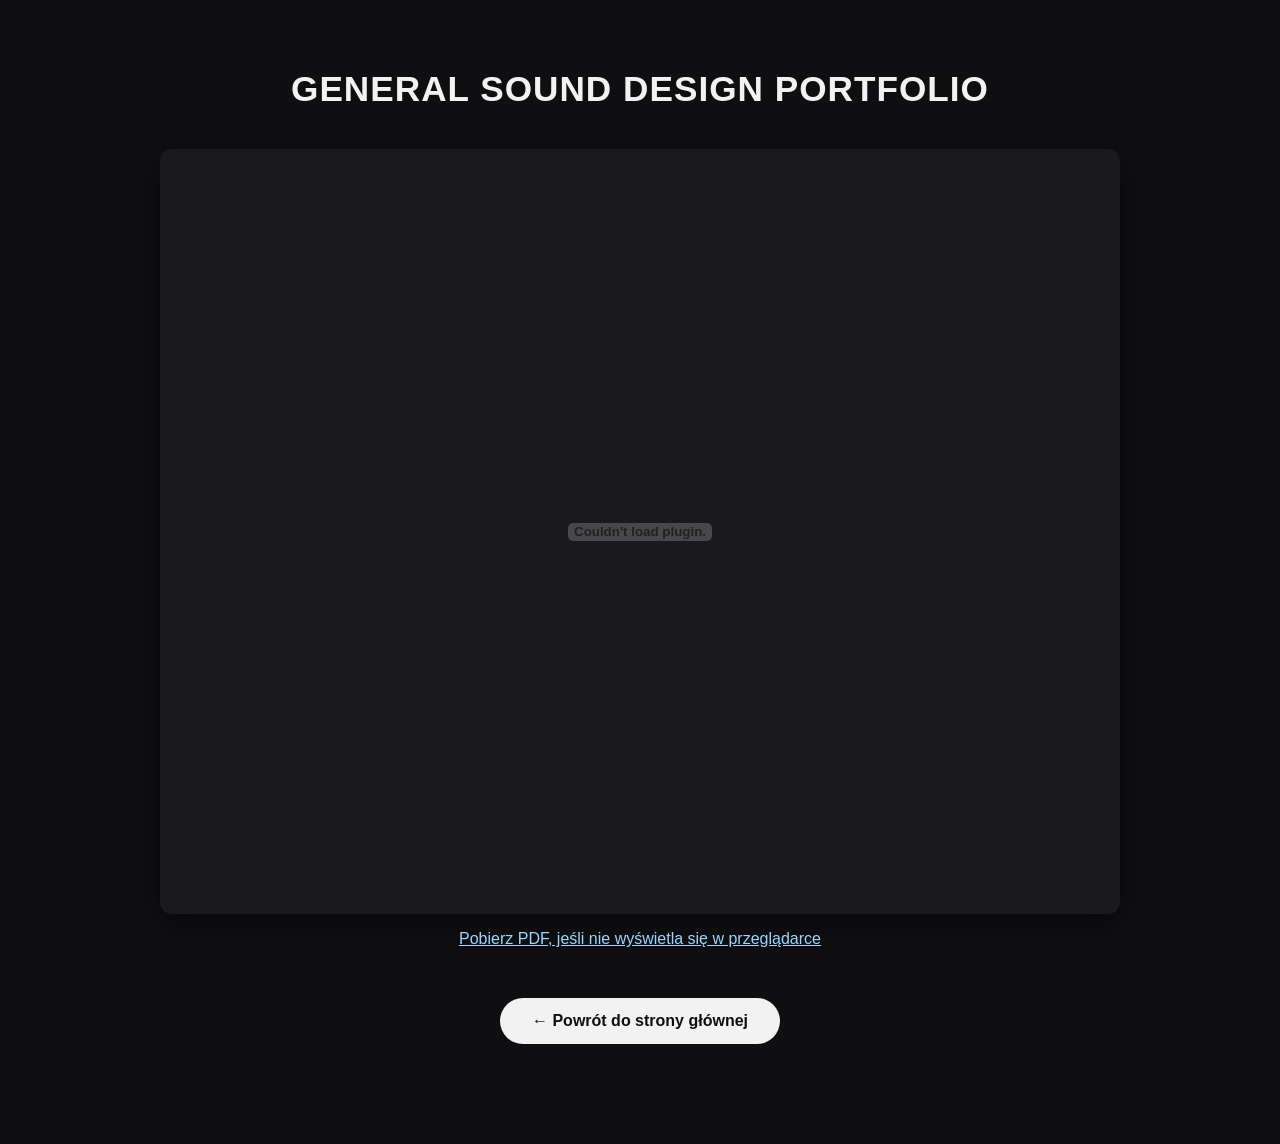
==== general-sound-design.html @ 87661edd "New portfolio files" ====
<!DOCTYPE html>
<html lang="pl">
<head>
  <meta charset="UTF-8" />
  <meta name="viewport" content="width=device-width, initial-scale=1.0" />
  <title>General Sound Design Portfolio</title>
  <link rel="stylesheet" href="style.css" />
</head>
<body>

  <div class="sub-page">
    <h2 class="sub-title">General Sound Design Portfolio</h2>

    <div class="pdf-wrapper">
      <embed src="files/general-sound-design-portfolio.pdf" type="application/pdf" />
    </div>

    <a href="files/general-sound-design-portfolio.pdf" class="pdf-download" download>
      Pobierz PDF, jeśli nie wyświetla się w przeglądarce
    </a>

    <div class="back-button-wrapper">
      <a href="index.html" class="back-button">← Powrót do strony głównej</a>
    </div>
  </div>

</body>
</html>
---- style.css ----
/* ===== style.css ===== */
* {
  box-sizing: border-box;
}

body {
  margin: 0;
  font-family: 'Segoe UI', Arial, sans-serif;
  background: #0f0f12;
  color: #f2f2f2;
}

/* ===== STRONA GŁÓWNA ===== */
.main-title {
  text-align: center;
  padding: 60px 20px 20px;
  font-size: 3rem;
  letter-spacing: 2px;
  text-transform: uppercase;
}

.portfolio-links {
  display: flex;
  justify-content: center;
  align-items: flex-start;
  gap: 60px;
  flex-wrap: wrap;
  padding: 40px 20px 80px;
}

.portfolio-card {
  display: flex;
  flex-direction: column;
  align-items: center;
  text-decoration: none;
  color: #f2f2f2;
  width: 360px;
  transition: transform 0.25s ease, box-shadow 0.25s ease;
}

.portfolio-card:hover {
  transform: translateY(-8px);
}

.portfolio-card img {
  width: 100%;
  height: 360px;
  object-fit: cover;
  border-radius: 12px;
  box-shadow: 0 10px 30px rgba(0, 0, 0, 0.5);
  border: 2px solid #333;
}

.portfolio-card:hover img {
  box-shadow: 0 15px 40px rgba(255, 255, 255, 0.15);
  border-color: #888;
}

.portfolio-card span {
  margin-top: 18px;
  font-size: 1.3rem;
  font-weight: 600;
  text-align: center;
}

/* ===== PODSTRONY ===== */
.sub-page {
  max-width: 1000px;
  margin: 0 auto;
  padding: 40px 20px 100px;
}

.sub-title {
  text-align: center;
  font-size: 2.2rem;
  margin-bottom: 40px;
  text-transform: uppercase;
  letter-spacing: 1px;
}

/* Video embed grid (Voice Design) */
.video-grid {
  display: flex;
  flex-direction: column;
  gap: 40px;
}

.video-wrapper {
  position: relative;
  width: 100%;
  padding-bottom: 56.25%; /* proporcje 16:9 */
  height: 0;
  overflow: hidden;
  border-radius: 12px;
  box-shadow: 0 8px 24px rgba(0, 0, 0, 0.5);
}

.video-wrapper iframe {
  position: absolute;
  top: 0;
  left: 0;
  width: 100%;
  height: 100%;
  border: 0;
}

/* PDF embed (General Sound Design) */
.pdf-wrapper {
  width: 100%;
  height: 85vh;
  border-radius: 12px;
  overflow: hidden;
  box-shadow: 0 8px 24px rgba(0, 0, 0, 0.5);
  background: #1a1a1e;
}

.pdf-wrapper embed {
  width: 100%;
  height: 100%;
  border: 0;
}

.pdf-download {
  display: block;
  text-align: center;
  margin-top: 16px;
  color: #9dd6ff;
}

/* Przycisk powrotu */
.back-button-wrapper {
  text-align: center;
  margin-top: 50px;
}

.back-button {
  display: inline-block;
  padding: 14px 32px;
  background: #f2f2f2;
  color: #0f0f12;
  font-weight: 700;
  text-decoration: none;
  border-radius: 30px;
  transition: background 0.2s ease, transform 0.2s ease;
}

.back-button:hover {
  background: #ffffff;
  transform: scale(1.05);
}

@media (max-width: 800px) {
  .portfolio-links {
    flex-direction: column;
    align-items: center;
  }
  .main-title {
    font-size: 2.2rem;
  }
}
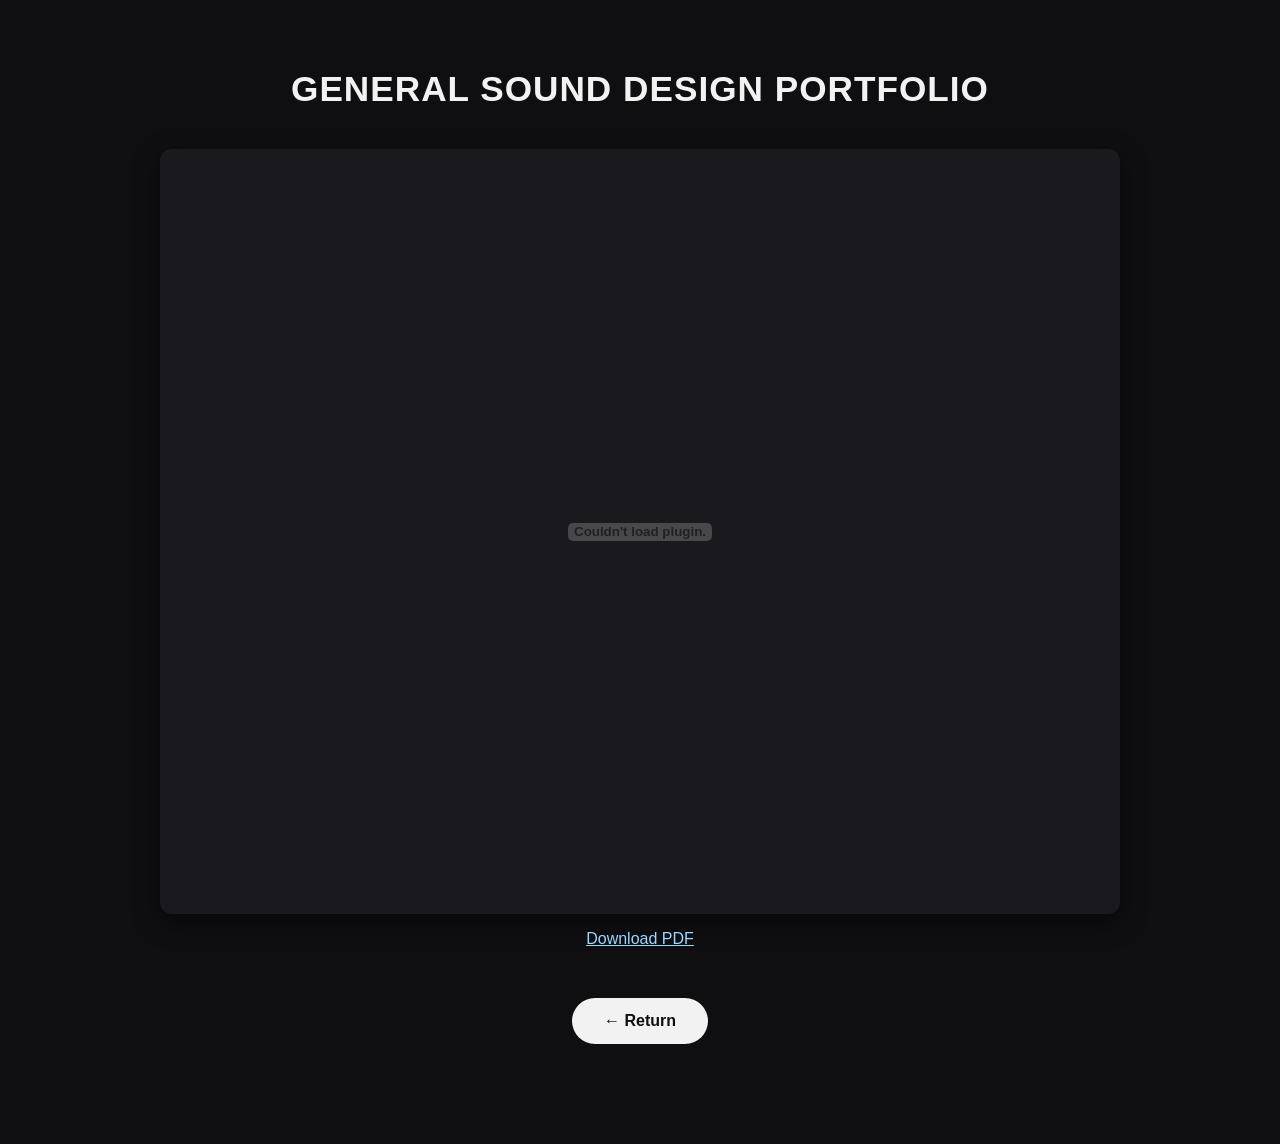
==== commit 6f9659d6: "Update PDF links and text in sound design page" ====
--- a/general-sound-design.html
+++ b/general-sound-design.html
@@ -12,15 +12,15 @@
     <h2 class="sub-title">General Sound Design Portfolio</h2>
 
     <div class="pdf-wrapper">
-      <embed src="files/general-sound-design-portfolio.pdf" type="application/pdf" />
+      <embed src="PORTFOLIO_STANISLAW_NAJMIEC_2026.pdf" type="application/pdf" />
     </div>
 
-    <a href="files/general-sound-design-portfolio.pdf" class="pdf-download" download>
-      Pobierz PDF, jeśli nie wyświetla się w przeglądarce
+    <a href="PORTFOLIO_STANISLAW_NAJMIEC_2026.pdf" class="pdf-download" download>
+      Download PDF
     </a>
 
     <div class="back-button-wrapper">
-      <a href="index.html" class="back-button">← Powrót do strony głównej</a>
+      <a href="index.html" class="back-button">← Return</a>
     </div>
   </div>
 
